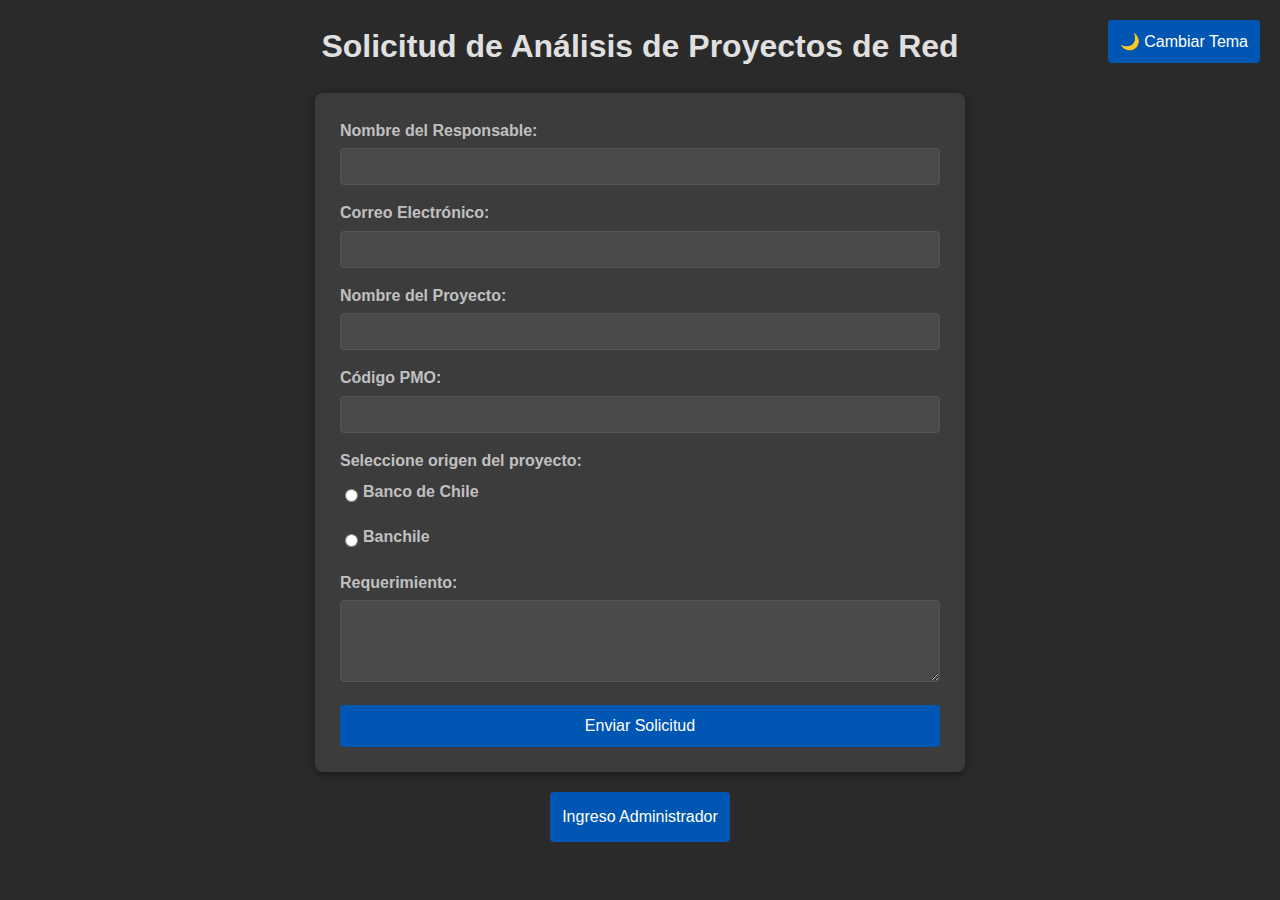
==== index.html @ bf8435f1 "Add files via upload" ====
<!DOCTYPE html>
<html lang="es">
<head>
    <meta charset="UTF-8">
    <meta name="viewport" content="width=device-width, initial-scale=1.0">
    <title>Solicitud de Análisis de Proyectos de Red</title>
    <link rel="stylesheet" href="style.css">
</head>
<body>

    <button id="theme-toggle" class="admin-login-link top-right-button">Cambiar Tema</button>

    <h1>Solicitud de Análisis de Proyectos de Red</h1>

    <form id="request-form">
        <div>
            <label for="responsable">Nombre del Responsable:</label>
            <input type="text" id="responsable" name="responsable" required>
        </div>
        <div>
            <label for="correo">Correo Electrónico:</label>
            <input type="email" id="correo" name="correo" required>
        </div>
        <div>
            <label for="proyecto">Nombre del Proyecto:</label>
            <input type="text" id="proyecto" name="proyecto" required>
        </div>
        <div>
            <label for="pmo">Código PMO:</label>
            <input type="text" id="pmo" name="pmo">
        </div>
        <div>
            <label>Seleccione origen del proyecto:</label>
            <div>
                <input type="radio" id="bancoChile" name="banco" value="BCH" required>
                <label for="bancoChile">Banco de Chile</label>
            </div>
            <div>
                <input type="radio" id="banchile" name="banco" value="BINV" required>
                <label for="banchile">Banchile</label>
            </div>
        </div>
        <div>
            <label for="requerimiento">Requerimiento:</label>
            <textarea id="requerimiento" name="requerimiento" rows="4" required></textarea>
        </div>
        <button type="submit">Enviar Solicitud</button>
    </form>

    <div style="text-align: center; margin-top: 20px;">
        <a href="login.html" class="admin-login-link">Ingreso Administrador</a>
    </div>

    <script src="script.js"></script>
    <script src="script.js"></script>
</body>
</html>
---- style.css ----
body {
    font-family: sans-serif;
    line-height: 1.6;
    margin: 20px;
    background-color: #2a2a2a; /* Fondo oscuro */
    color: #e0e0e0; /* Texto claro */
}

h1, h2 {
    color: #e0e0e0; /* Texto claro */
    text-align: center;
    margin-bottom: 20px;
}

#request-form {
    background: #3c3c3c; /* Fondo del formulario oscuro */
    padding: 25px;
    border-radius: 8px;
    box-shadow: 0 2px 8px rgba(0,0,0,0.4); /* Sombra más visible */
    max-width: 600px;
    margin: 20px auto; /* Centrar el formulario */
}

#login-form-container {
    background: #3c3c3c; /* Fondo del formulario oscuro */
    padding: 25px;
    border-radius: 8px;
    box-shadow: 0 2px 8px rgba(0,0,0,0.4); /* Sombra más visible */
    max-width: 600px;
    margin: 20px auto; /* Centrar el formulario */
}

#request-form div {
    margin-bottom: 15px;
}

#request-form div > div {
    display: flex;
    align-items: center;
}

#request-form div > div input[type="radio"] {
    margin-right: 5px;
}

#request-form label {
    display: block;
    margin-bottom: 5px;
    color: #c0c0c0;
    font-weight: bold;
}

body.light-theme #request-form label {
    color: #555;
}

#request-form input[type="text"],
#request-form input[type="email"],
#request-form textarea {
    width: 100%;
    padding: 10px;
    border: 1px solid #555;
    border-radius: 4px;
    box-sizing: border-box;
    background-color: #4a4a4a;
    color: #e0e0e0;
}

body.light-theme #request-form input[type="text"],
body.light-theme #request-form input[type="email"],
body.light-theme textarea {
    border: 1px solid #ccc;
    background-color: #fff;
    color: #333;
}

#request-form,
body.dark-theme #request-form textarea {
    resize: vertical; /* Permitir redimensionar verticalmente */
}

#request-form button {
    display: block;
    width: 100%;
    padding: 12px;
    background-color: #0056b3; /* Azul más oscuro */
    color: white;
    border: none;
    border-radius: 4px;
    cursor: pointer;
    font-size: 16px;
    transition: background-color 0.3s ease;
}

#request-form button:hover {
    background-color: #004494; /* Azul aún más oscuro al pasar el mouse */
}

#saved-requests {
    margin-top: 30px;
    background: #3c3c3c; /* Fondo oscuro */
    padding: 20px;
    border-radius: 8px;
    box-shadow: 0 2px 8px rgba(0,0,0,0.4); /* Sombra más visible */
    max-width: 800px;
    margin: 20px auto; /* Centrar la sección */
}

.request-item {
    border: 1px solid #555; /* Borde más oscuro */
    padding: 15px;
    margin-bottom: 15px;
    border-radius: 5px;
    background-color: #4a4a4a; /* Fondo de item oscuro */
}

.request-item p {
    margin: 5px 0;
}

.request-item strong {
    color: #c0c0c0; /* Texto strong más claro */
}

.admin-login-link {
    display: inline-block;
    padding: 12px;
    background-color: #0056b3;
    color: white;
    border: none;
    border-radius: 4px;
    cursor: pointer;
    font-size: 16px;
    transition: background-color 0.3s ease;
    text-decoration: none;
    min-width: 150px; /* Ancho mínimo para igualar tamaños */
    text-align: center; /* Centrar el texto */
}

.admin-login-link:hover {
    background-color: #004494; /* Azul aún más oscuro al pasar el mouse */
}

.top-right-button {
    position: absolute;
    top: 20px;
    right: 20px;
    margin: 0;
}

/* Estilos para el tema claro */
body.light-theme {
    background-color: #f4f4f4;
    color: #333;
}

body.light-theme h1,
body.light-theme h2 {
    color: #333;
}

body.light-theme #request-form {
    background: #fff;
    box-shadow: 0 2px 5px rgba(0,0,0,0.1);
}

body.light-theme label {
    color: #555;
}

body.light-theme #request-form input[type="text"],
body.light-theme #request-form input[type="email"],
body.light-theme #request-form textarea {
    border: 1px solid #ccc;
    background-color: #fff;
    color: #333;
}

body.dark-theme input[type="text"],
body.dark-theme input[type="email"],
body.dark-theme textarea {
    background-color: #4a4a4a;
    color: #e0e0e0;
}

body.light-theme #saved-requests {
    background: #fff;
    box-shadow: 0 2px 5px rgba(0,0,0,0.1);
}

body.light-theme .request-item {
    border: 1px solid #eee;
    background-color: #f9f9f9;
}

body.light-theme .request-item strong {
    color: #333;
}
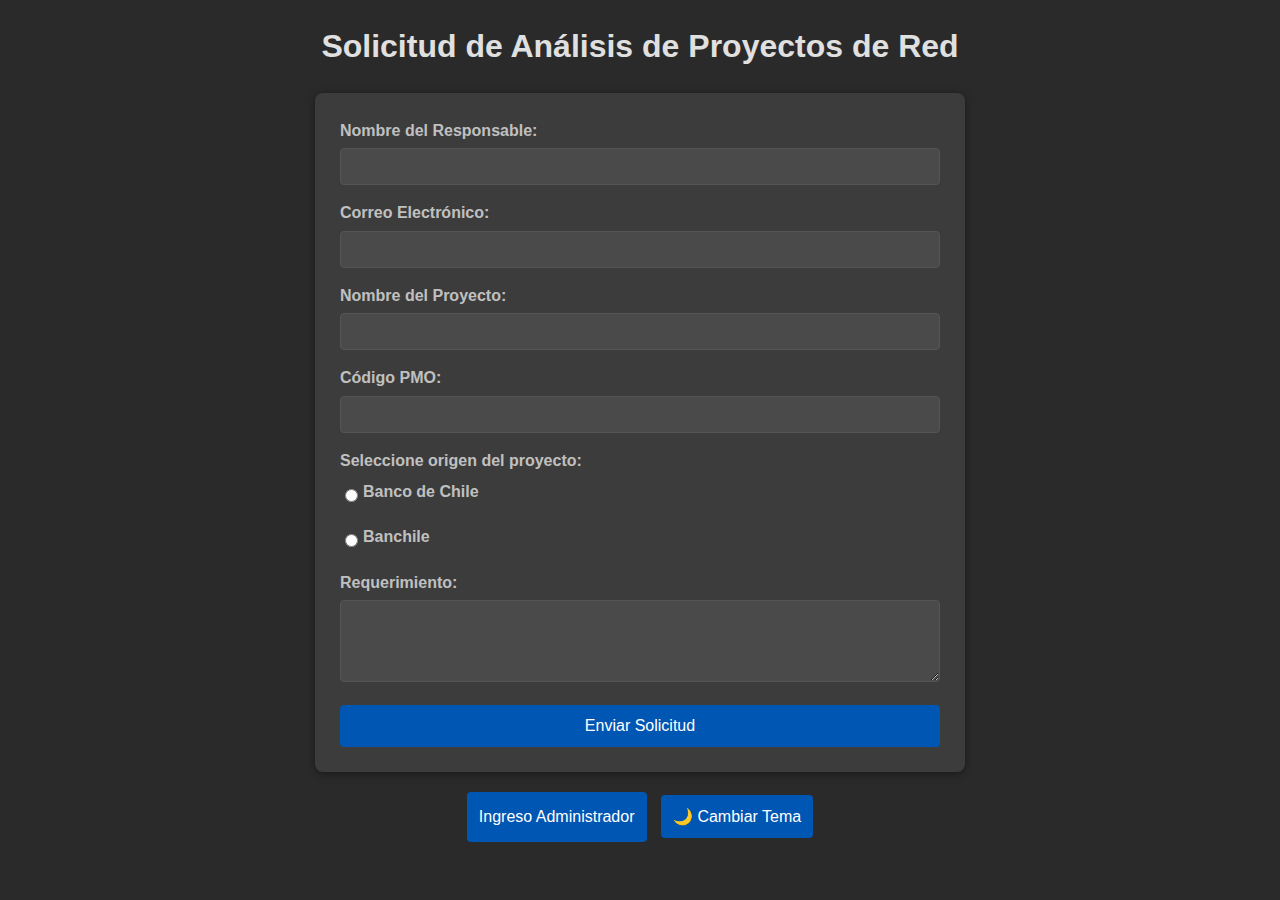
==== commit 052417c5: "Add files via upload" ====
--- a/index.html
+++ b/index.html
@@ -8,7 +8,6 @@
 </head>
 <body>
 
-    <button id="theme-toggle" class="admin-login-link top-right-button">Cambiar Tema</button>
 
     <h1>Solicitud de Análisis de Proyectos de Red</h1>
 
@@ -46,9 +45,10 @@
         </div>
         <button type="submit">Enviar Solicitud</button>
     </form>
-
     <div style="text-align: center; margin-top: 20px;">
         <a href="login.html" class="admin-login-link">Ingreso Administrador</a>
+        <button id="theme-toggle" class="admin-login-link" style="margin-left: 10px;">Cambiar Tema</button>
+    </div>
     </div>
 
     <script src="script.js"></script>
